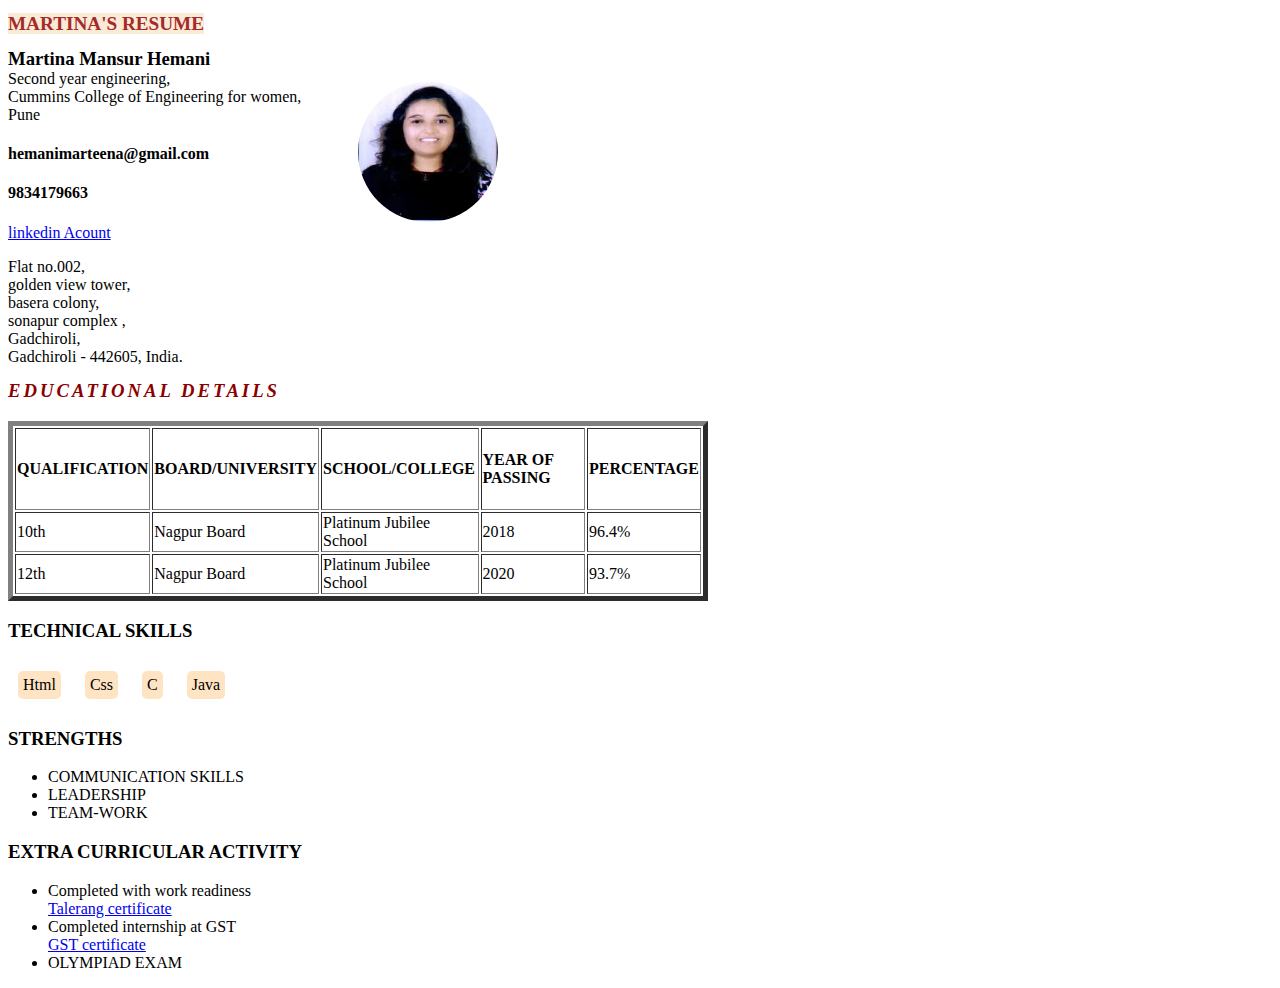
==== resume.html @ 2b1e6e5e "message" ====
<!DOCTYPE html>
<html>
    <head>
        <link rel="stylesheet" href="resume.css">
        <title>Martina's resume</title>
    </head>
    <body>
        <h1>
            <span>MARTINA'S RESUME</span>
        </h1>
        
        
        <h3 style=" margin:0;">
            
            Martina Mansur Hemani
        </h3>
        <p style=" margin:0;">Second year engineering,<br>Cummins College of Engineering for women,<br>Pune</p>
        <h4>hemanimarteena@gmail.com</h4>
        <h4>9834179663</h4>
        <a href="https://www.linkedin.com/in/martina-hemani-993055213">linkedin Acount</a><br>

        <p>Flat no.002,<br> golden view tower,<br> basera colony,<br> sonapur complex ,<br> Gadchiroli,<br> Gadchiroli - 442605, India.<br>
    </p>
    
        <div id="div1">
            <img class="image" src="./MARTINAPHOTO.jpg" alt="MARTINA HEMANI">
        </div>
        <br>
        <br>
        <h3 class="heading">EDUCATIONAL DETAILS</h3>
        
            <table border="5" width = 700>
                <tr>
                    
                    <td><h4>QUALIFICATION</h4></td>
                    <td><h4>BOARD/UNIVERSITY</h4></td>
                    <td><h4>SCHOOL/COLLEGE</h4></td>
                    <td><h4>YEAR OF PASSING</h4></td>
                    <td><h4>PERCENTAGE</h4></td>
                    
                    
                </tr>
                <tr>
                    
                    <td>10th</td>
                    <td>Nagpur Board</td>
                    <td>Platinum Jubilee School </td>
                    <td>2018</td>
                    <td>96.4%</td>

                </tr>
                <tr>
                    
                    <td>12th</td>
                    <td>Nagpur Board</td>
                    <td>Platinum Jubilee School </td>
                    <td>2020</td>
                    <td>93.7%</td>

                </tr>
            </table>
        <h3>TECHNICAL SKILLS</h3>
        <div style="max-width: 300px;">
            <p class="skill">Html</p>
            <p class="skill">Css</p>
            <p class="skill">C</p>
            <p class="skill">Java</p>
        </div>
        <h3>STRENGTHS</h3>
        <ul>
            <li>COMMUNICATION SKILLS</li>
            <li>LEADERSHIP</li>
            <li>TEAM-WORK</li>

        </ul>
        <h3>EXTRA CURRICULAR ACTIVITY</h3>
        <ul>
            <li>Completed with work readiness</li>
            <a href="./telarang certificate.jpg">Talerang certificate</a>
            <li>Completed internship at GST</li>
            <a href="./GST internship.jpg">GST certificate</a>
            <li>OLYMPIAD EXAM</li>

        </ul>

    
        
    </body>
</html>
---- resume.css ----
h1
{
    color: brown;
    
    font-size: larger;
    font-family: cursive;
    text-shadow: darkgrey;
    text-align: left;
    
}
span{
    background-color: antiquewhite;
    text-align: center;
    

}
#div1
{
    margin-bottom: 100px;
    margin-top: -300px; ;
    margin-right: 100px;
    margin-left: 350px;
}
.image
{
    height: 140px;
    width: 140px;
    border: 15px;
    border-radius: 70px;
}
.heading
{
    letter-spacing: 3px;
    font-style: italic;
    color: darkred;
}
.skill
{
    display: inline-block;
    padding: 5px;
    background-color:bisque;
    margin: 10px;
    border-radius: 5px;
}
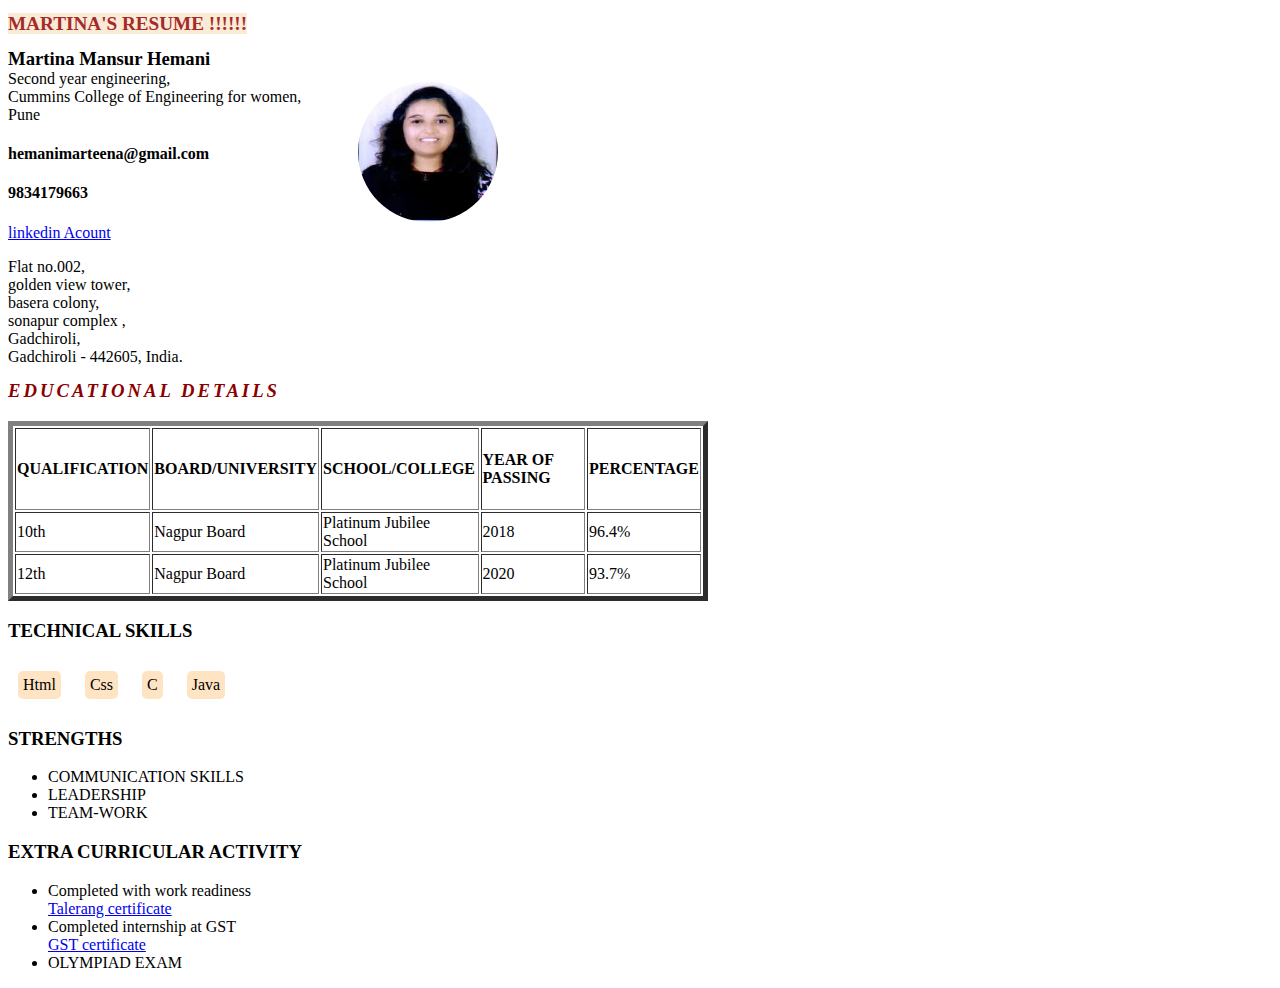
==== commit a20b5f59: "change" ====
--- a/resume.html
+++ b/resume.html
@@ -6,7 +6,7 @@
     </head>
     <body>
         <h1>
-            <span>MARTINA'S RESUME</span>
+            <span>MARTINA'S RESUME !!!!!!</span>
         </h1>
         
         
